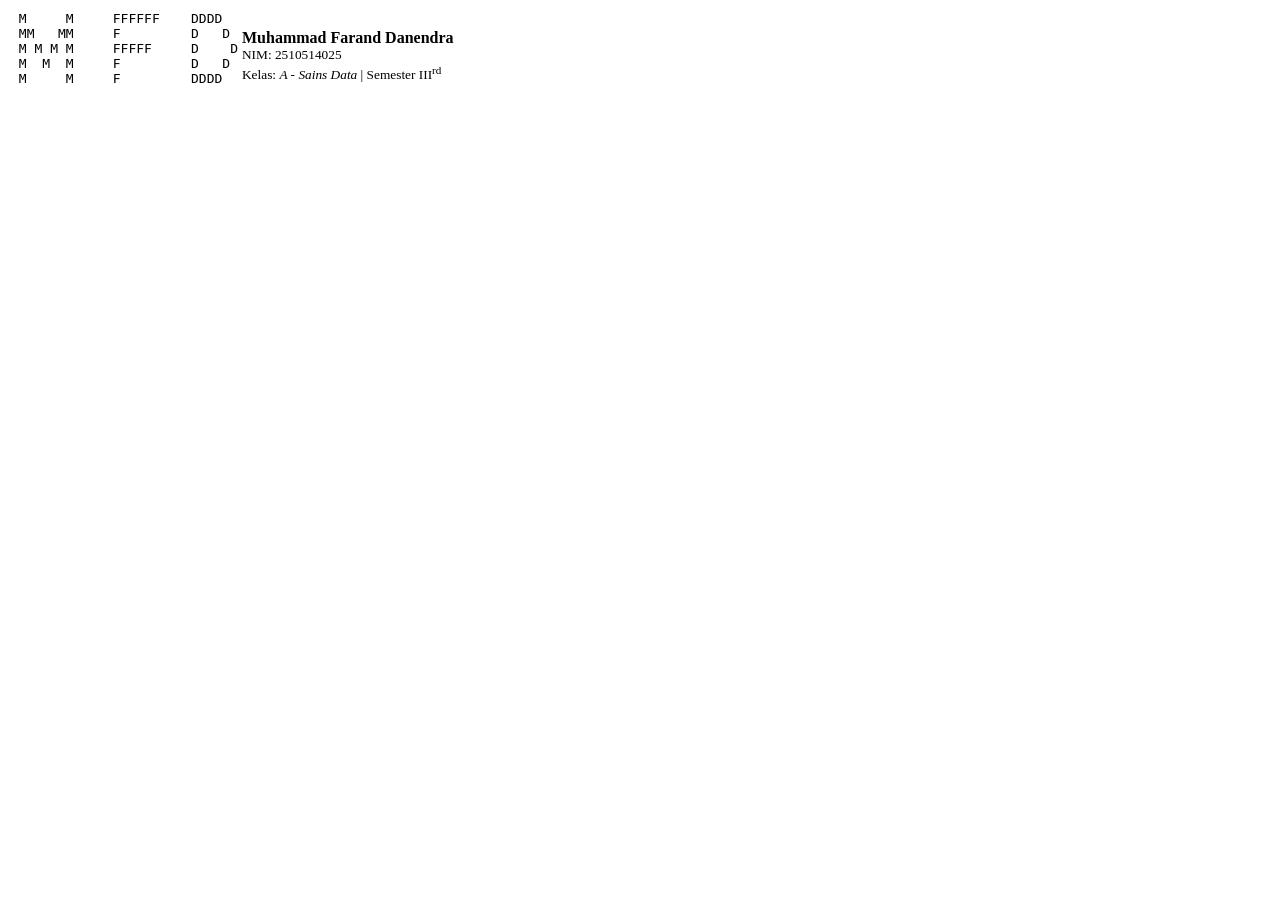
==== atas.html @ 7b2cbb8f "html" ====
<!--
  Nama          : Muhammad Farand Danendra
  NIM           : 2510514025
  Kelas         : A - Sains Data
  Berkas        : atas.html
  WARNA_UTAMA   : #514025
  WARNA_AKSEN   : #520415
  N_EKSPLORASI  : 6
  Tanggal ketik : 08/09/2026
-->
<html>

<head>
    <title>SIPRAK - Header</title>
    <link rel="stylesheet" href="css/gaya.css">
</head>

<body class="body-header">
    <div id="atas">
        <table>
            <tr>
                <td class="logo">
                    <pre>
 M     M     FFFFFF    DDDD
 MM   MM     F         D   D
 M M M M     FFFFF     D    D
 M  M  M     F         D   D
 M     M     F         DDDD
                    </pre>
                </td>
                <td class="identitas">
                    <b class="nama">Muhammad Farand Danendra</b><br>
                    <small>NIM: 2510514025</small><br>
                    <small>Kelas: <i>A - Sains Data</i> | Semester III<sup>rd</sup></small>
                </td>
            </tr>
        </table>
    </div>
</body>

</html>
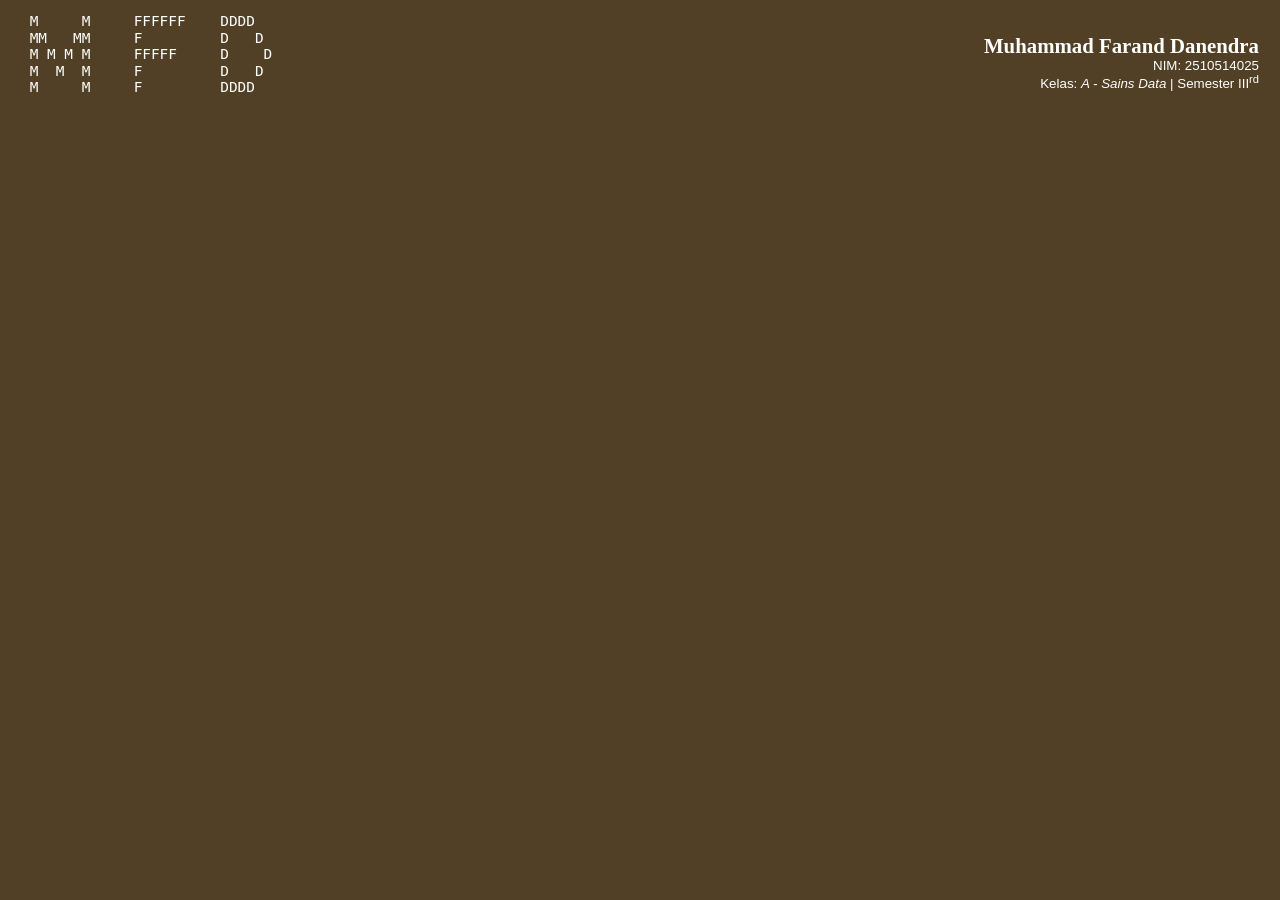
==== commit 287864f7: "add script js to html" ====
--- a/atas.html
+++ b/atas.html
@@ -36,6 +36,7 @@
             </tr>
         </table>
     </div>
+    <script src="js/skrip.js"></script>
 </body>
 
 </html>
--- a/css/gaya.css
+++ b/css/gaya.css
@@ -0,0 +1,154 @@
+/*
+  Nama          : Muhammad Farand Danendra
+  NIM           : 2510514025
+  Kelas         : A - Sains Data
+  Berkas        : css/gaya.css
+  WARNA_UTAMA   = var(--warna-utama) = #514025
+  WARNA_AKSEN   = var(--warna-aksen) = #520415
+  TEBAL_BORDER  = (5 mod 3) + 1 = 3
+  N_EKSPLORASI  = ((2 + 5) mod 3) + 5 = 6
+  Tanggal ketik : 08/09/2026
+*/
+
+:root {
+    --warna-utama: #514025;
+    --warna-aksen: #520415;
+    --tebal-border: 3px;
+    --n-eksplorasi: 6;
+}
+
+/* ===== Tipografi & Elemen Dasar ===== */
+body {
+    font-family: 'Segoe UI', Arial, Helvetica, sans-serif;
+    margin: 0;
+    color: #333333;
+    background-color: #FAFAFA;
+}
+
+h2, h3, legend, caption, th, #atas .nama, .hasil-box h4 {
+    font-family: 'Georgia', 'Times New Roman', serif;
+}
+
+h2, h3 { color: var(--warna-utama); }
+table { border-collapse: collapse; }
+hr { border: none; border-top: var(--tebal-border) solid var(--warna-utama); margin: 20px 0; }
+.tengah { text-align: center; }
+.kanan { text-align: right; }
+.sub-keterangan { color: #666; font-size: 0.95em; margin: -6px 0 16px 0; }
+
+/* ===== Kepala Halaman (#atas & Iframe) ===== */
+#atas { background-color: var(--warna-utama); padding: 12px 20px; }
+#atas table { width: 100%; }
+#atas td { color: #FFFFFF; }
+#atas td.logo { text-align: left; vertical-align: middle; }
+#atas td.logo pre { margin: 0; font-family: Consolas, monospace; font-size: 0.9em; line-height: 1.15; }
+#atas td.identitas { text-align: right; vertical-align: middle; }
+#atas .nama { font-size: 1.3em; color: #FFFFFF; }
+#atas .slogan { color: #FFFFFF; margin: 6px 0 0 0; font-size: 0.9em; }
+
+.header-frame {
+    width: 100%;
+    height: 125px;
+    border: none;
+    display: block;
+    overflow: hidden;
+}
+
+body.body-header {
+    overflow: hidden;
+    margin: 0;
+    background-color: var(--warna-utama);
+}
+
+/* ===== Navigasi Utama & State Link ===== */
+.menu-tabel { width: 100%; display: flex; flex-wrap: nowrap; overflow-x: auto; background-color: var(--warna-aksen); padding: 0 14px; box-sizing: border-box; }
+.menu-tabel a { display: block; padding: 13px 16px; text-decoration: none; transition: background-color 0.4s ease, color 0.4s ease; }
+.menu-tabel a:link { color: #FFFFFF; }
+.menu-tabel a:visited { color: #F0E7E0; }
+.menu-tabel a:hover { color: var(--warna-aksen); background-color: #FFFFFF; }
+.menu-tabel a:active { color: var(--warna-aksen); background-color: #EEE8E0; }
+.menu-tabel a.aktif { color: var(--warna-aksen); background-color: #FFFFFF; font-weight: bold; }
+
+/* ===== Layout Isi ===== */
+#isi { padding: 18px 24px; }
+#isi a:link { color: var(--warna-utama); }
+#isi a:visited { color: #7a6142; }
+#isi a:hover, #isi a:active { color: var(--warna-aksen); }
+.beranda-ringkas { border-left: 4px solid var(--warna-aksen); padding: 12px 16px; margin-bottom: 20px; background-color: #FFFFFF; }
+
+/* ===== Box Model Biodata ===== */
+.tabel-biodata { width: 100%; padding: 12px; border: var(--tebal-border) solid var(--warna-utama); margin: 14px 0; border-radius: 10px; box-shadow: 5px 5px 10px rgba(0, 0, 0, 0.25); background-color: #FFFFFF; }
+.tabel-biodata td { padding: 8px; }
+.tabel-biodata td.label { background-color: var(--warna-utama); color: #FFFFFF; font-weight: bold; width: 22%; }
+.kolom-foto { text-align: center; vertical-align: middle; width: 25%; }
+.foto-profil { max-width: 160px; height: auto; border: 2px solid var(--warna-utama); border-radius: 8px; }
+.kotak-biodata {position: relative;margin: 14px 0;
+}
+
+.badge-status {position: absolute;top: 10px;right: 12px;background-color: var(--warna-aksen);color: #FFFFFF !important;padding: 4px 10px;font-size: 0.8em;font-weight: bold;border-radius: 4px;text-decoration: none; /* Menghilangkan garis bawah link */z-index: 10;display: inline-block;
+}
+
+/* ===== Tabel-Tabel Umum & Jadwal ===== */
+.tabel-prestasi, .tabel-jadwal, .tabel-peta, .tabel-rekap { width: 100%; margin: 12px 0; }
+.tabel-rekap { width: 60%; }
+.tabel-prestasi th, .tabel-prestasi td, .tabel-jadwal th, .tabel-jadwal td, .tabel-peta th, .tabel-peta td, .tabel-rekap th, .tabel-rekap td { border: 1px solid var(--warna-utama); padding: 6px 8px; }
+tr.judul th, tr.sub-judul th, .tabel-jadwal thead tr.judul th, .tabel-rekap thead tr th { background-color: var(--warna-utama); color: #FFFFFF; text-align: center; }
+.tabel-prestasi tr:nth-child(even), .tabel-jadwal tbody tr:nth-child(even), .tabel-rekap tbody tr:nth-child(even) { background-color: #EEE8E0; }
+.tabel-prestasi tfoot td, .tabel-rekap tr.total td { background-color: #D8CFC0; }
+.tabel-jadwal td, .tabel-rekap td { text-align: center; }
+.tabel-jadwal tr.ishoma td { background-color: var(--warna-utama) !important; color: #FFFFFF !important; font-weight: bold; letter-spacing: 2px; }
+.tabel-jadwal td.sel-matkul { background-color: #E2D7C8 !important; vertical-align: middle; }
+.tabel-detail { width: 100%; margin: 0; }
+.tabel-detail td { border: none !important; padding: 2px !important; font-size: 0.85em; background: transparent !important; color: #333 !important; }
+
+/* ===== Galeri & Formulir ===== */
+.gambar-kegiatan { border: var(--tebal-border) solid var(--warna-utama); max-width: 100%; height: auto; transition: transform 0.3s ease; }
+.gambar-kegiatan:hover { transform: scale(1.05); }
+fieldset { border: 1px solid var(--warna-utama); margin-bottom: 15px; padding: 12px; background-color: #FFFFFF; }
+legend { background-color: var(--warna-utama); color: #FFFFFF; padding: 4px 10px; font-weight: bold; }
+.tabel-form { width: 100%; }
+.tabel-form td { padding: 6px; }
+.tabel-form td.label-form { text-align: right; width: 30%; vertical-align: top; }
+.matkul-select { min-height: 120px; }
+
+/* ===== Jurnal Eksplorasi Live Demo ===== */
+.entri-jurnal { border: 1px solid var(--warna-utama); padding: 16px; margin-bottom: 24px; background-color: #FFFFFF; border-radius: 6px; }
+.entri-jurnal pre { background-color: #F4F4F4; border-left: 4px solid var(--warna-aksen); padding: 10px 14px; overflow-x: auto; }
+.hasil-kode { display: grid; grid-template-columns: repeat(auto-fit, minmax(240px, 1fr)); gap: 16px; margin: 14px 0; }
+.hasil-box { border: 1px dashed var(--warna-utama); padding: 12px; background-color: #FAF8F5; border-radius: 4px; }
+.hasil-box h4 { margin: 0 0 10px 0; font-size: 0.95em; color: var(--warna-aksen); }
+
+/* Kotak Demo Reusable */
+.demo-radius, .demo-shadow-before, .demo-shadow-after, .demo-transform-before, .demo-transform-after {
+    width: 100%; max-width: 200px; height: 70px; background-color: #EEE8E0; border: 2px solid var(--warna-utama);
+    display: flex; align-items: center; justify-content: center; box-sizing: border-box; font-size: 0.85em;
+}
+.demo-radius p, .demo-shadow-before p, .demo-shadow-after p { margin: 0; }
+.demo-radius-before { border-radius: 0; }
+.demo-radius-after { border-radius: 14px; }
+.demo-shadow-after { box-shadow: 5px 5px 10px rgba(0, 0, 0, 0.4); }
+
+/* Demo Transisi & Transform */
+.demo-no-transition, .demo-transition { display: inline-block; padding: 10px 14px; border: 1px solid var(--warna-utama); color: var(--warna-utama); background-color: #FFF; cursor: pointer; font-size: 0.85em; }
+.demo-no-transition:hover { background-color: var(--warna-aksen); color: #FFF; }
+.demo-transition { transition: background-color 0.8s ease, color 0.8s ease; }
+.demo-transition:hover { background-color: var(--warna-aksen); color: #FFF; }
+.demo-transform-after { transition: transform 0.3s ease; cursor: pointer; }
+.demo-transform-after:hover { transform: scale(1.08); }
+
+/* Demo Position & White Space */
+.demo-position-lab, .demo-position-gagal-lab { min-height: 120px; }
+.demo-position-lab { position: relative; overflow: hidden; }
+.demo-position-gagal-wrapper { height: 75px; background-color: #EEE8E0; border: 1px solid var(--warna-utama); padding: 6px; box-sizing: border-box; }
+.demo-position-gagal-label { position: absolute; top: 4px; right: 4px; background-color: var(--warna-aksen); color: #FFF; padding: 3px 6px; font-size: 0.75em; }
+.demo-position-wrapper { position: relative; height: 75px; background-color: #EEE8E0; border: 1px solid var(--warna-utama); padding: 6px; box-sizing: border-box; }
+.demo-position-label { position: absolute; top: 4px; right: 4px; background-color: var(--warna-aksen); color: #FFF; padding: 3px 6px; font-size: 0.75em; }
+.demo-nowrap-gagal { width: 160px; border: 2px dashed var(--warna-aksen); padding: 6px; white-space: nowrap; background-color: #FFF0F0; font-size: 0.85em; }
+.demo-nowrap-normal { width: 160px; border: 2px dashed var(--warna-utama); padding: 6px; white-space: normal; background-color: #FFF; font-size: 0.85em; }
+.keterangan-gagal { color: var(--warna-aksen); font-weight: bold; display: block; margin-top: 6px; }
+
+/* Bagian Tantangan, Refleksi, Kode & Footer */
+.item-tantangan { border-left: 4px solid var(--warna-aksen); padding: 8px 14px; margin-bottom: 16px; background-color: #FFF; }
+.bagian-refleksi ol li { margin-bottom: 14px; line-height: 1.5; }
+code { background-color: #EEE; padding: 2px 5px; border-radius: 3px; font-family: Consolas, monospace; }
+footer { text-align: center; margin-top: 30px; font-size: 0.9em; color: #777777; border-top: 1px solid #DDDDDD; padding: 15px 0 5px 0; }
